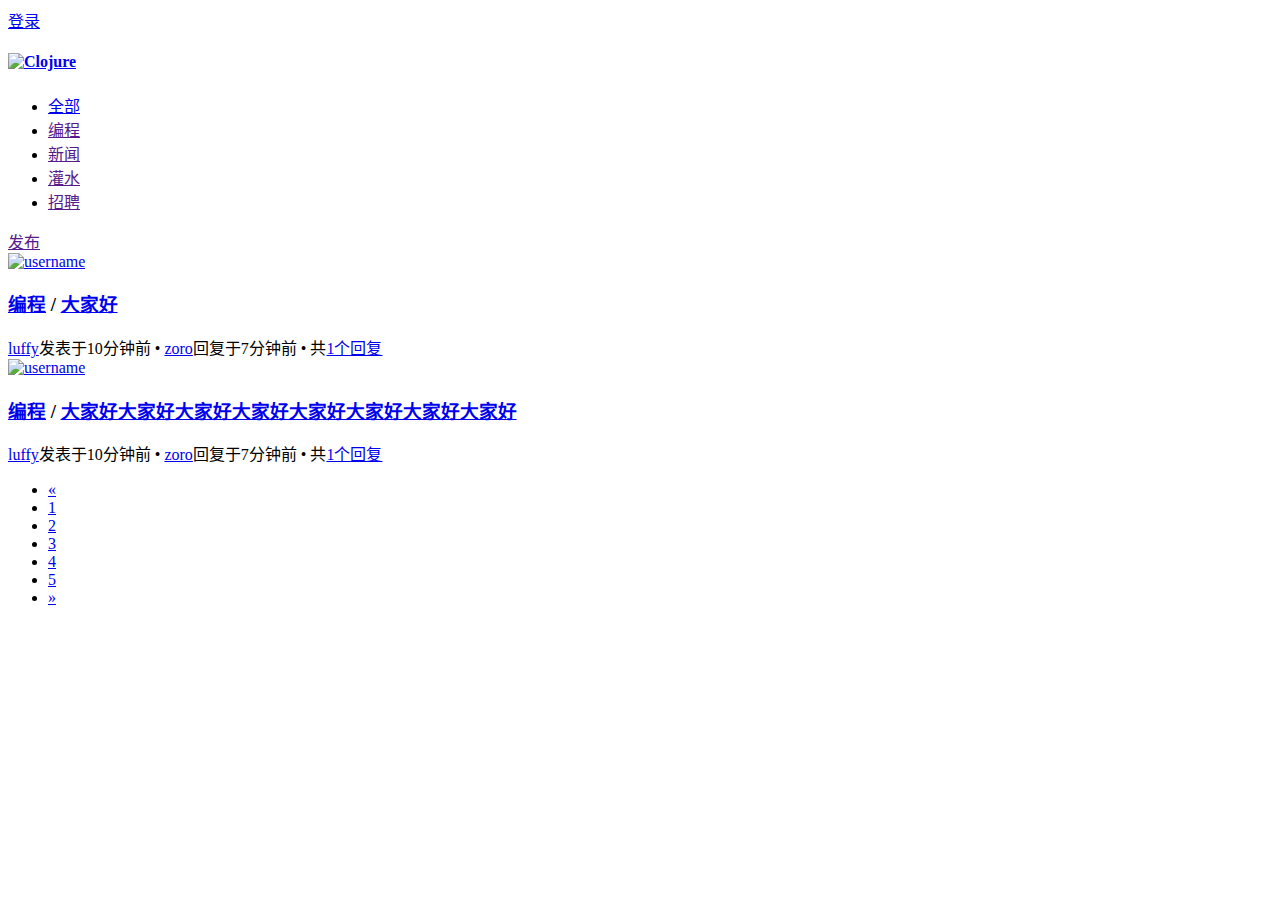
==== resources/templates/posts.html @ 2abc09b0 "Add the posts template" ====
<!DOCTYPE html>
<html lang="zh-CN">
  <head>
    <meta charset="UTF-8"/>
    <meta name="viewport" content="width=device-width, initial-scale=1.0"/>
    <meta name="description" content="Clojure中国社区"/>
    <title>Clojure China</title>
    <link href="/assets/app.css" rel="stylesheet"/>
  </head>
  <body>
    <div class="top-header">
      <div class="navs"></div>
      <div class="actions">
        <a href="#" class="sign-in"><i class="fa fa-github-alt"></i> 登录</a>
      </div>
      <h4 class="logo">
        <a href="/" title="Clojure China"><img src="/assets/clojure.png" alt="Clojure"/></a>
      </h4>
    </div>

    <div id="layout">
      <a href="#menu" id="menuLink" class="menu-link">
        <span></span>
      </a>
      <div id="menu">
        <div class="pure-menu pure-menu-open">
          <ul>
            <li class="pure-menu-selected">
              <a href="posts.html"><i class="fa fa-list"></i> 全部</a>
            </li>
            <li>
              <a href="">编程</a>
            </li>
            <li>
              <a href="">新闻</a>
            </li>
            <li>
              <a href="">灌水</a>
            </li>
            <li>
              <a href="">招聘</a>
            </li>
          </ul>
          <a class="pure-button button-success" href="">
            <i class="fa fa-plus-circle"></i> 发布
          </a>
        </div>
      </div>

      <div id="main">
        <div class="main-content">

          <div class="posts">
            <div class="post">
              <div class="avatar">
                <a href="https://github.com/username">
                  <img src="https://avatars2.githubusercontent.com/u/id?s=140" alt="username"/>
                </a>
              </div>
              <div class="info">
                <h3>
                  <a class="category" href="posts.html">编程</a>
                  <span class="separator">/</span>
                  <a href="post.html">大家好</a>
                </h3>
                <div class="time-state">
                  <a href="#luffy">luffy</a>发表于<span class="">10分钟前</span>
                  &bull;
                  <a href="#zoro">zoro</a>回复于<span>7分钟前</span>
                  &bull;
                  共<a href="post.html#replies">1个回复</a>
                </div>
              </div>
            </div>

            <div class="post">
              <div class="avatar">
                <a href="https://github.com/username">
                  <img src="https://avatars2.githubusercontent.com/u/id?s=140" alt="username"/>
                </a>
              </div>
              <div class="info">
                <h3>
                  <a class="category" href="posts.html">编程</a>
                  <span class="separator">/</span>
                  <a href="post1.html">大家好大家好大家好大家好大家好大家好大家好大家好</a>
                </h3>
                <div class="time-state">
                  <a href="#luffy">luffy</a>发表于<span class="">10分钟前</span>
                  &bull;
                  <a href="#zoro">zoro</a>回复于<span>7分钟前</span>
                  &bull;
                  共<a href="post.html#replies">1个回复</a>
                </div>
              </div>
            </div> <!-- .post -->
          </div> <!-- .posts -->

          <ul class="pure-paginator">
            <li><a class="pure-button prev" href="#">&#171;</a></li>
            <li><a class="pure-button" href="#">1</a></li>
            <li><a class="pure-button pure-button-active" href="#">2</a></li>
            <li><a class="pure-button" href="#">3</a></li>
            <li><a class="pure-button" href="#">4</a></li>
            <li><a class="pure-button" href="#">5</a></li>
            <li><a class="pure-button next" href="#">&#187;</a></li>
          </ul>

        </div>
      </div>
    </div>

    <script src="/assets/app.js"></script>
  </body>
</html>
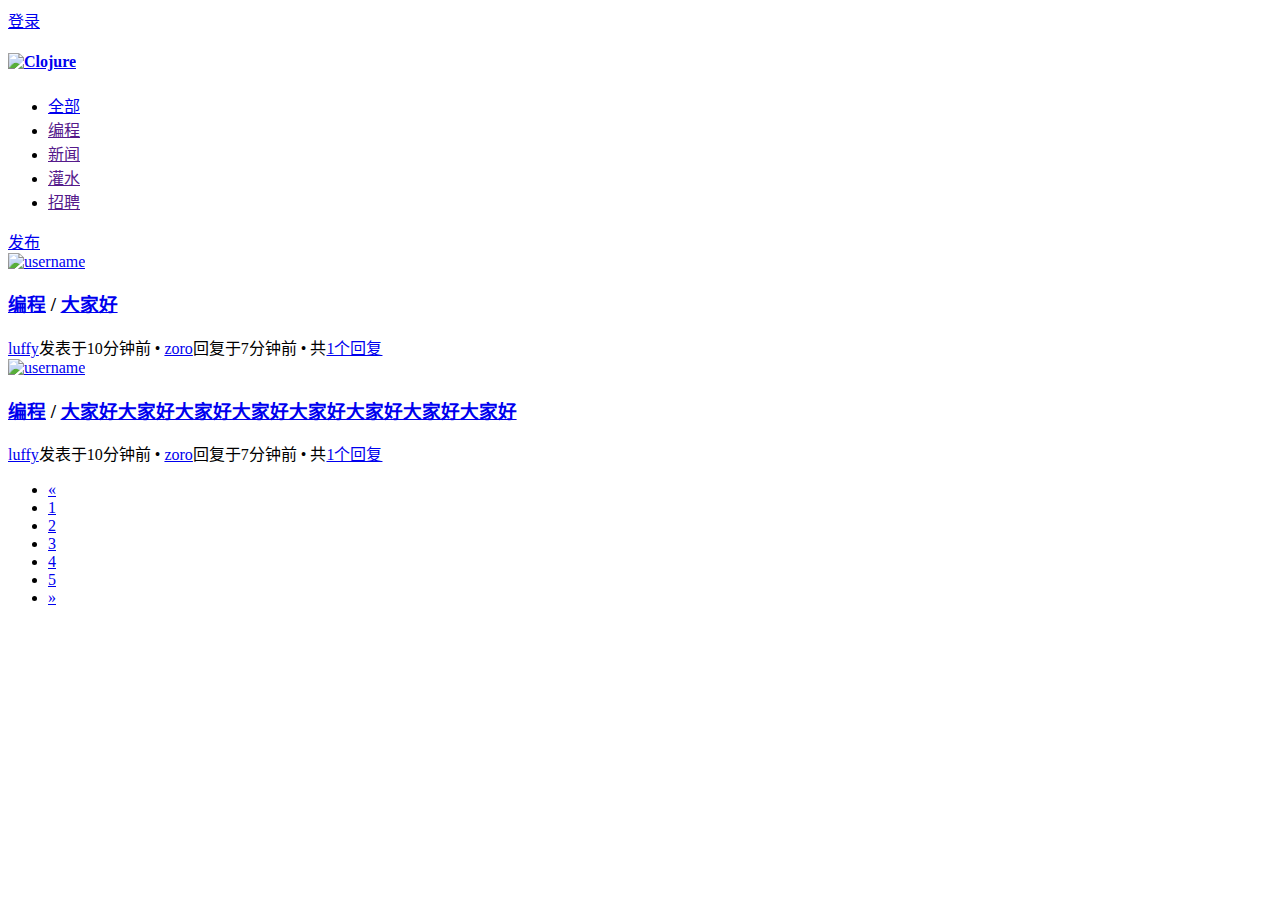
==== commit a0d08115: "Add enlive and posts template" ====
--- a/resources/templates/posts.html
+++ b/resources/templates/posts.html
@@ -41,7 +41,7 @@
               <a href="">招聘</a>
             </li>
           </ul>
-          <a class="pure-button button-success" href="">
+          <a class="pure-button button-success" href="/posts/new">
             <i class="fa fa-plus-circle"></i> 发布
           </a>
         </div>
